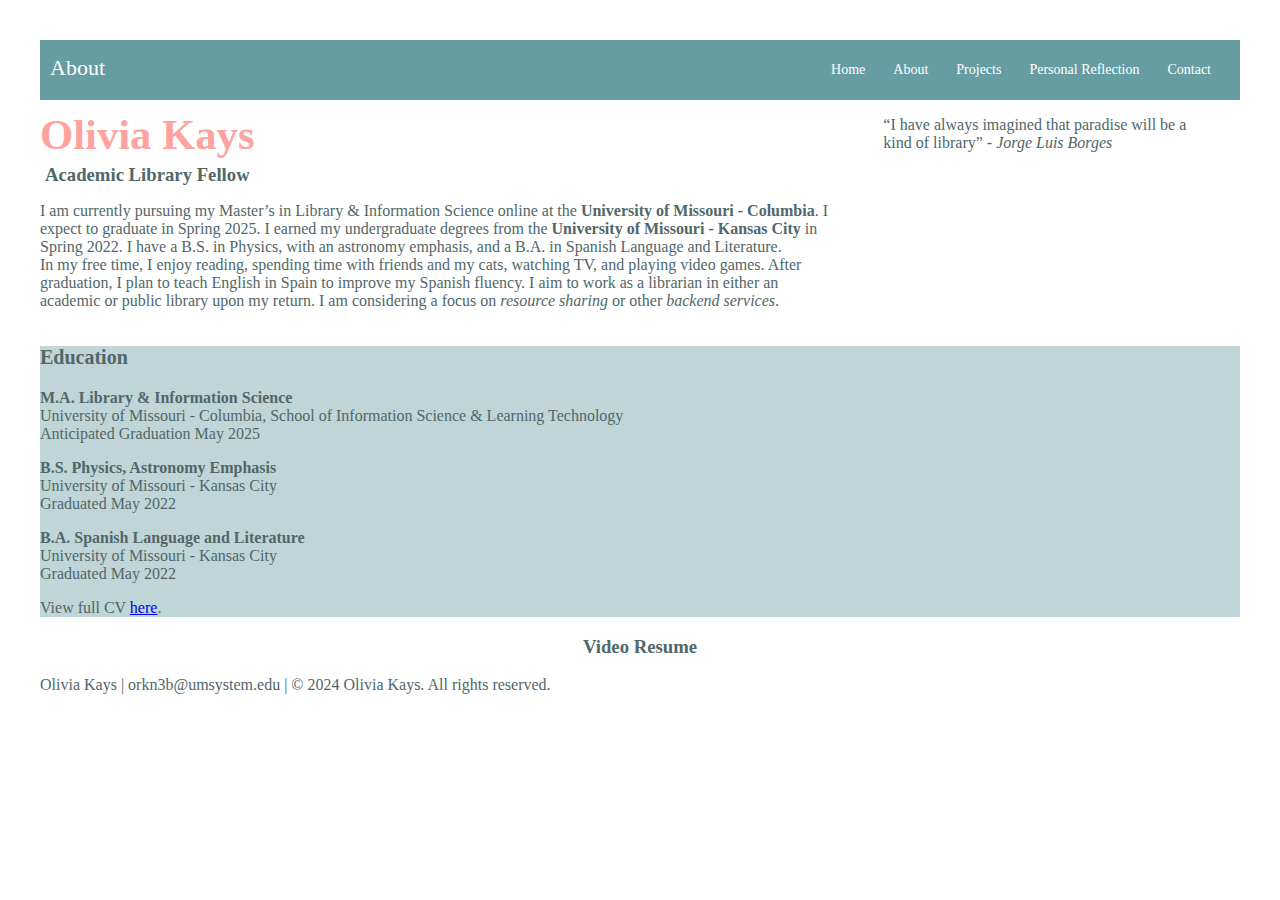
==== islt_7355/about.html @ 692208f9 "Add files via upload" ====
<!DOCTYPE html>
<html lang="en-US">
<head>
               <meta charset="utf-8">
               <title>About</title>
               <link rel="stylesheet" href="aboutstyle.css">
               <link rel="stylesheet" href="nav.css">
</head>

<!--This is the About page of my MLIS portfolio-->

<body>
    <header>
    </header>

   <nav>
    <p>About</p>
    <ul>
        <li><a href="index.html">Home</a></li>
        <li><a href="about.html">About</a></li>
        <li><a href=#project.html>Projects</a>
            <ul>
                <li><a href="project.html">Project 1</a></li>
                <li><a href=#project2.html>Project 2</a></li>
                <li><a href=#project3.html>Project 3</a></li>
                <li><a href=#project4.html>Project 4</a></li>
            </ul>
        <li><a href="reflection.html">Personal Reflection</a></li>
        <li><a href=#contact.html>Contact</a></li>
        </li>
    </ul>
   </nav>

   <main>

    <!--Section 1 of About page-->
    <div class="box a">
    <!--Left aligned section within section 1-->
    <div class="box b">
    <h2>Olivia Kays</h2>
    <h3 style="margin: 5px">Academic Library Fellow</h3>
    <p>
        I am currently pursuing my Master’s in Library & Information Science online at the <strong>University of Missouri - Columbia</strong>. I expect to graduate in Spring 2025. I earned my undergraduate degrees from the <strong>University of Missouri - Kansas City</strong> in Spring 2022. I have a B.S. in Physics, with an astronomy emphasis, and a B.A. in Spanish Language and Literature.
        <br />
        In my free time, I enjoy reading, spending time with friends and my cats, watching TV, and playing video games. After graduation, I plan to teach English in Spain to improve my Spanish fluency. I aim to work as a librarian in either an academic or public library upon my return. I am considering a focus on <em>resource sharing</em> or other <em>backend services</em>.
    </p>
    </div>
    <!--Right aligned section within section 1-->
    <div class="box c">
        <blockquote>“I have always imagined that paradise will be a kind of library” - <em>Jorge Luis Borges</em></blockquote>
    </div>
    </div>

    <!--Section 2 of About page-->
    <div class="box d">
    <h3 style="font-size: 20px;">
        Education
    </h3>

    <p>
        <strong>M.A. Library & Information Science</strong>
        <br/>
        University of Missouri - Columbia, School of Information Science & Learning Technology
        <br/>
        Anticipated Graduation May 2025
    </p>
    <p>
        <strong>B.S. Physics, Astronomy Emphasis</strong>
        <br/>
        University of Missouri - Kansas City
        <br/>
        Graduated May 2022
    </p>
    <p>
        <strong>B.A. Spanish Language and Literature</strong>
        <br/>
        University of Missouri - Kansas City
        <br/>
        Graduated May 2022
    </p>

    <p>
        View full CV <a href="CV.pdf">here</a>.
    </p>
    </div>

    <!--Section 3 of About page. Holding place for inserting video resume-->
    <div class="box e">
        <h3 style="text-align:center;">Video Resume</h3>
    </div>

   </main>

   <footer>
        <p>Olivia Kays | orkn3b@umsystem.edu | &copy; 2024 Olivia Kays. All rights reserved.</p>
   </footer>
    
</body>
</html>
---- islt_7355/aboutstyle.css ----
h1 { color: #516769;}
h2 { color: #FFA39E; font-size: 32pt; margin-top: 10px; margin-bottom: 3px;}
h3 { color: #516769;}
p { color: #516769;}
blockquote { color: #516769;}

body{
    margin: 40px;
}

/*Outer box for section 1 of About page*/
.a{
    grid-column: col 1 / span 4;
	grid-row: row 1;
	display: grid;
    grid-gap: 10px;
	grid-template-columns: 2fr 1fr;
}

/*Left inner box for section 1 of About page*/
.b{
    grid-column: 1;
    grid-row: 1 / 2;
}

/*Right inner box for section 1 of About page*/
.c{
    grid-column: 2;
    grid-row: 1;
}

/*Section 2 of About page*/
.d{
    background-color: #BFD5D7;
    color: #516769;
}
---- islt_7355/nav.css ----
{
    margin: 0px;
    padding: 0px;
}

/* Settings for navigation bar background */
nav {
    width: 100%;
    height: 60px;
    background-color: #669DA3;
}

/* Settings for page name in navigation bar */
nav p {
    color: #ffffff;
    font-size: 22px;
    float: left;
    margin-top: 15px;
    margin-bottom: 10px;
    padding-left: 10px;
}

/* Settings for outermost unordered list in navigation bar */
nav ul {
    display: flex;
    flex-direction: row;
    list-style-type: none;
    justify-content: flex-end;
    padding: 20px 15px 15px 15px;
}

/* Settings for tier 1 list items */
nav ul li {
    list-style-type: none;
    padding: 15 px;
}

/* Settings for tier 1 list links */
nav ul li a {
    color: #ffffff;
    font-size: 14px;
    padding: 22px 14px;
    text-decoration: none;
}

/* Hover highlight for tier 1 list links */
nav ul li a:hover {
    color: #ffe09e;
}

/* Settings for nested unordere list in navigation bar */
nav ul li ul {
    display: none;
    position: absolute;
    background-color: #669DA3;
    padding: 5px;
    border-radius: 0px 0px 4px 4px;
}

/* Settings for nested unordered list to display on hover */
nav ul li:hover ul {
    display: block;
}

/* Settings for 2nd tier list */
nav ul li ul li {
    border-radius: 4px;
    text-align: center;
}

/* Settings for 2nd tier list links */
nav ul li ul li a {
    padding: 8px 14px;
}

/* Hover highlight for 2nd tier list links */
nav ul li ul li a:hover {
    color: #ffe09e;
}
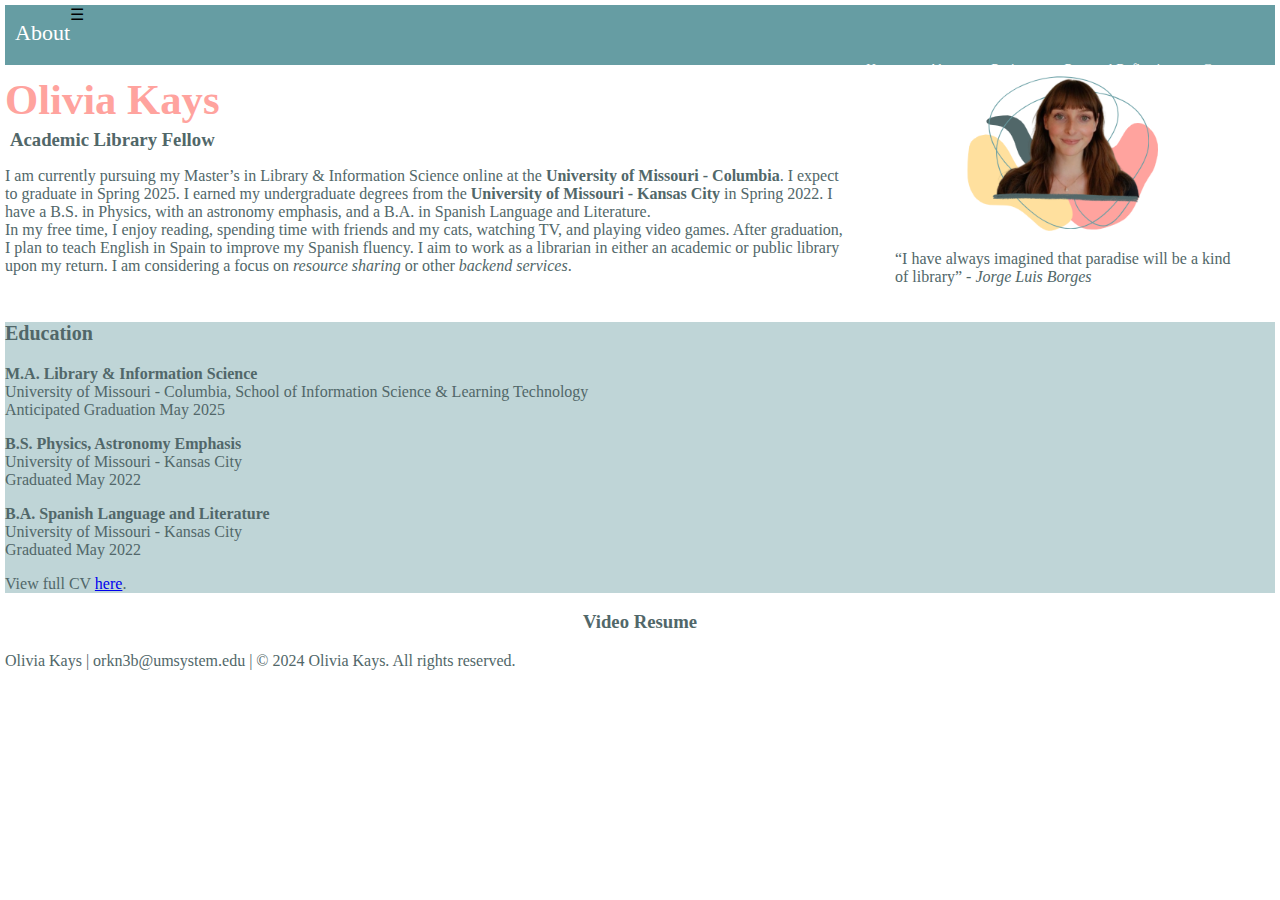
==== commit 138239d3: "Add files via upload" ====
--- a/islt_7355/about.html
+++ b/islt_7355/about.html
@@ -15,11 +15,12 @@
 
    <nav>
     <p>About</p>
+    <label id="hamburger">&#9776;</label>
     <ul>
         <li><a href="index.html">Home</a></li>
         <li><a href="about.html">About</a></li>
         <li><a href=#project.html>Projects</a>
-            <ul>
+            <ul id="mobileHide">
                 <li><a href="project.html">Project 1</a></li>
                 <li><a href=#project2.html>Project 2</a></li>
                 <li><a href=#project3.html>Project 3</a></li>
@@ -27,7 +28,6 @@
             </ul>
         <li><a href="reflection.html">Personal Reflection</a></li>
         <li><a href=#contact.html>Contact</a></li>
-        </li>
     </ul>
    </nav>
 
@@ -47,6 +47,8 @@
     </div>
     <!--Right aligned section within section 1-->
     <div class="box c">
+        <img src="ImgWithGraphics.png" alt="Profile image with organic shapes" style="display: block; margin-left: auto; margin-right: auto; width: 50%;">
+        <!--Profile image with graphics centered using inline CSS-->
         <blockquote>“I have always imagined that paradise will be a kind of library” - <em>Jorge Luis Borges</em></blockquote>
     </div>
     </div>
--- a/islt_7355/aboutstyle.css
+++ b/islt_7355/aboutstyle.css
@@ -5,7 +5,7 @@
 blockquote { color: #516769;}
 
 body{
-    margin: 40px;
+    margin: 5px;
 }
 
 /*Outer box for section 1 of About page*/
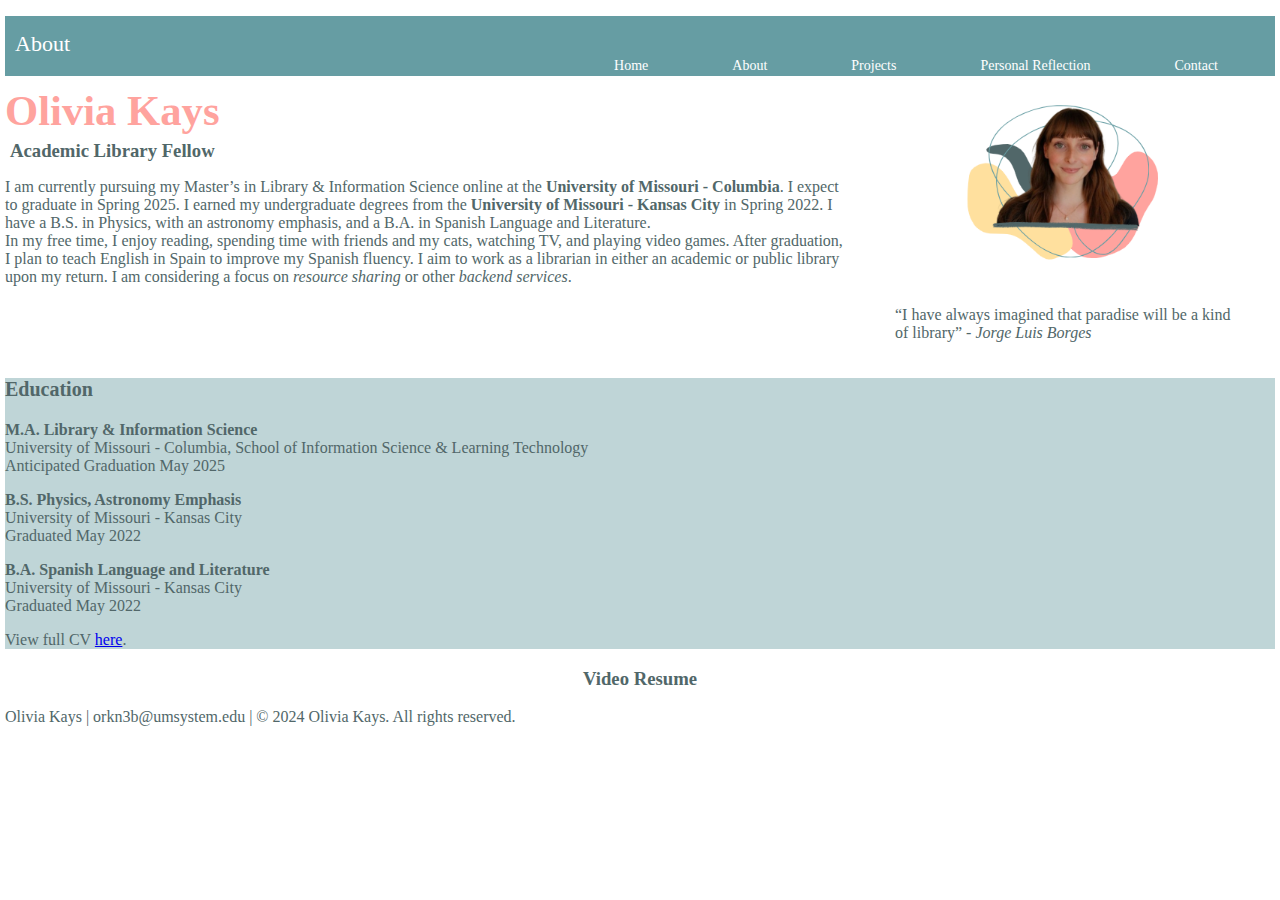
==== commit 7f610898: "Add files via upload" ====
--- a/islt_7355/about.html
+++ b/islt_7355/about.html
@@ -47,8 +47,10 @@
     </div>
     <!--Right aligned section within section 1-->
     <div class="box c">
-        <img src="ImgWithGraphics.png" alt="Profile image with organic shapes" style="display: block; margin-left: auto; margin-right: auto; width: 50%;">
+        <img src="ImgWithGraphics.png" alt="Profile image with organic shapes" style="width: 50%; position: relative; top: 50%; left: 50%; transform: translate(-50%, -50%);">
         <!--Profile image with graphics centered using inline CSS-->
+    </div>
+    <div class="box cb">
         <blockquote>“I have always imagined that paradise will be a kind of library” - <em>Jorge Luis Borges</em></blockquote>
     </div>
     </div>
--- a/islt_7355/aboutstyle.css
+++ b/islt_7355/aboutstyle.css
@@ -10,17 +10,18 @@
 
 /*Outer box for section 1 of About page*/
 .a{
-    grid-column: col 1 / span 4;
-	grid-row: row 1;
+    grid-column: col 1 / span 2;
+	grid-row: row 1 / span 2;
 	display: grid;
     grid-gap: 10px;
 	grid-template-columns: 2fr 1fr;
+    grid-template-rows: 3fr 1fr;
 }
 
 /*Left inner box for section 1 of About page*/
 .b{
     grid-column: 1;
-    grid-row: 1 / 2;
+    grid-row: 1 / span 2;
 }
 
 /*Right inner box for section 1 of About page*/
@@ -29,8 +30,21 @@
     grid-row: 1;
 }
 
+.cb {
+    grid-column: 2;
+    grid-row: 2;
+}
+
 /*Section 2 of About page*/
 .d{
     background-color: #BFD5D7;
     color: #516769;
 }
+
+@media only screen and (max-width: 640px) {
+    h1 { color: #516769; font-size: 22pt;}
+    h2 { color: #FFA39E; font-size: 20pt; margin-top: 10px; margin-bottom: 3px;}
+    h3 { color: #516769; font-size: 14pt;}
+    p { color: #516769; font-size: 12pt;}
+    blockquote { color: #516769; font-size: 10pt;}
+}
--- a/islt_7355/nav.css
+++ b/islt_7355/nav.css
@@ -1,6 +1,5 @@
-{
-    margin: 0px;
-    padding: 0px;
+#hamburger {
+    display: none;
 }
 
 /* Settings for navigation bar background */
@@ -32,14 +31,14 @@
 /* Settings for tier 1 list items */
 nav ul li {
     list-style-type: none;
-    padding: 15 px;
+    padding: 20px;
 }
 
 /* Settings for tier 1 list links */
 nav ul li a {
     color: #ffffff;
     font-size: 14px;
-    padding: 22px 14px;
+    padding: 24px 22px;
     text-decoration: none;
 }
 
@@ -48,7 +47,7 @@
     color: #ffe09e;
 }
 
-/* Settings for nested unordere list in navigation bar */
+/* Settings for nested unordered list in navigation bar */
 nav ul li ul {
     display: none;
     position: absolute;
@@ -76,4 +75,49 @@
 /* Hover highlight for 2nd tier list links */
 nav ul li ul li a:hover {
     color: #ffe09e;
+}
+
+@media only screen and (max-width: 640px) {
+	#hamburger {
+		display: block;
+        padding-left: 20px;
+        padding-right: 20px;
+        width: 26px;
+        float: right;
+        font-size: 2em;
+        background-color: #669DA3;
+        color: white;
+	}
+	nav ul, nav:active ul {
+		display: none;
+		position: absolute;
+		padding: 20px 20px 20px 0px;
+		top: 20px;
+			}
+	nav:hover ul {
+		display: block;
+	}
+    	nav:hover #mobileHide {
+		display: none;
+	}
+	nav li {
+		text-align: center;
+		padding: 0;
+		margin: 0;
+	}
+    nav>ul li {
+    text-align: left;
+    font-weight: bold;
+    float: left;
+}
+nav a {
+    text-decoration: none;
+    display: inline-block;
+    border-top: none;
+    border-bottom: none;
+    padding: 15px 0px 15px 35px;
+    width: 240px;
+    margin-bottom: 2px;
+    background-color: #669DA3;
+}
 }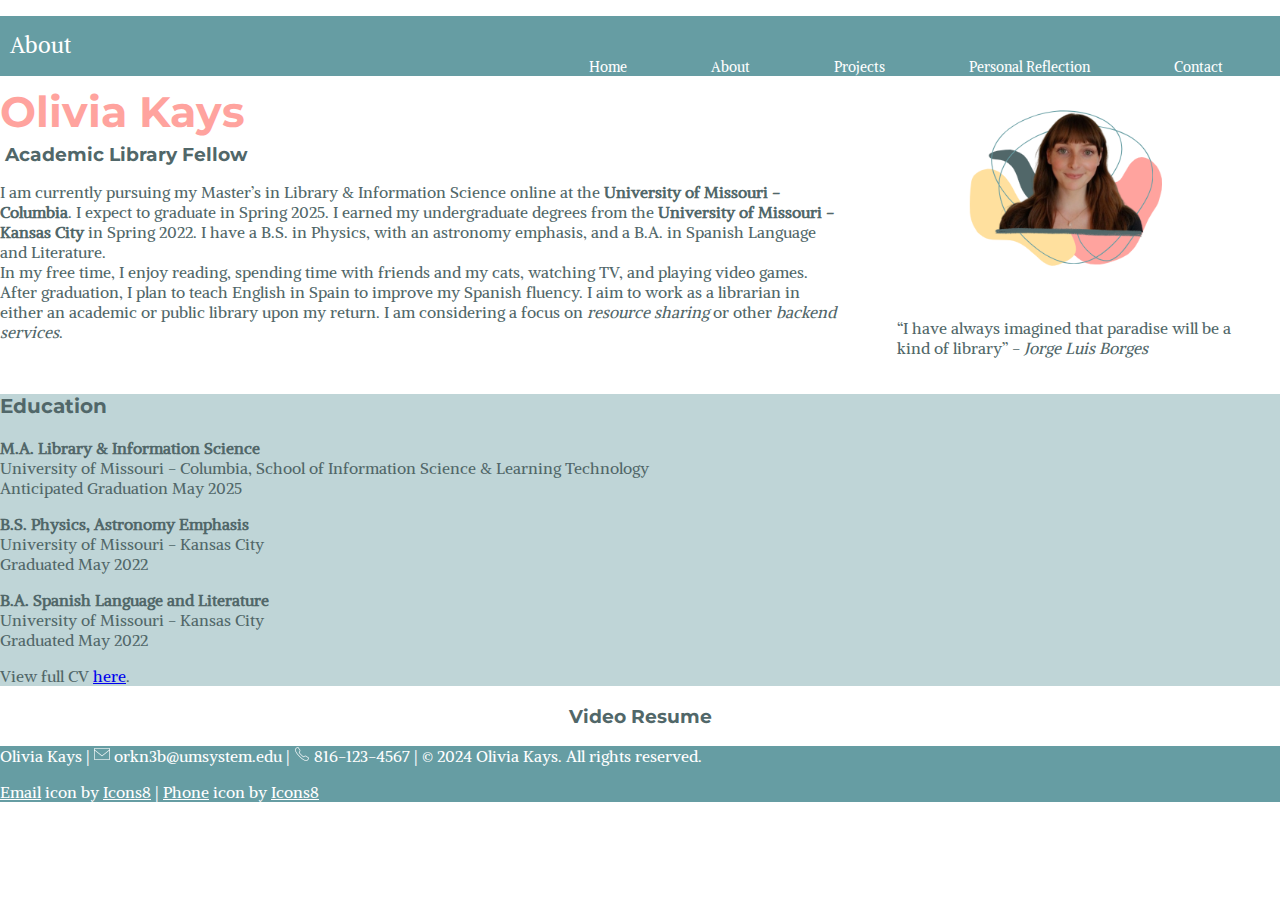
==== commit 3044cc23: "Add files via upload" ====
--- a/islt_7355/about.html
+++ b/islt_7355/about.html
@@ -2,6 +2,7 @@
 <html lang="en-US">
 <head>
                <meta charset="utf-8">
+               <link rel="shortcut icon" type="image/x-icon" href="favicon.ico">
                <title>About</title>
                <link rel="stylesheet" href="aboutstyle.css">
                <link rel="stylesheet" href="nav.css">
@@ -10,9 +11,7 @@
 <!--This is the About page of my MLIS portfolio-->
 
 <body>
-    <header>
-    </header>
-
+    
    <nav>
     <p>About</p>
     <label id="hamburger">&#9776;</label>
@@ -96,7 +95,12 @@
    </main>
 
    <footer>
-        <p>Olivia Kays | orkn3b@umsystem.edu | &copy; 2024 Olivia Kays. All rights reserved.</p>
+        <p>Olivia Kays | <img src="icons8-email-16.png" alt="Email"> orkn3b@umsystem.edu | <img src="icons8-phone-16.png" alt="Phone"> 816-123-4567 | &copy; 2024 Olivia Kays. All rights reserved.</p>
+        
+        <p><a target="_blank" href="https://icons8.com/icon/12580/email">Email</a> icon by <a target="_blank" href="https://icons8.com">Icons8</a> |
+        <a target="_blank" href="https://icons8.com/icon/9659/phone">Phone</a> icon by <a target="_blank" href="https://icons8.com">Icons8</a>
+        </p>
+        
    </footer>
     
 </body>
--- a/islt_7355/aboutstyle.css
+++ b/islt_7355/aboutstyle.css
@@ -1,12 +1,28 @@
-h1 { color: #516769;}
-h2 { color: #FFA39E; font-size: 32pt; margin-top: 10px; margin-bottom: 3px;}
-h3 { color: #516769;}
-p { color: #516769;}
-blockquote { color: #516769;}
+@font-face { 
 
-body{
-    margin: 5px;
+    font-family: Alike; /*this is where we give our font a name so we can use it!*/
+    
+    src: url("Alike/Alike-Regular.ttf");
+    
 }
+
+@font-face { 
+
+     font-family: Montserrat; /*this is where we give our font a name so we can use it!*/
+        
+     src: url("Montserrat/Montserrat-VariableFont_wght.ttf");
+        
+}
+
+body {
+    margin: 0;
+}
+
+h1 { color: #516769; font-family: Alike;}
+h2 { color: #FFA39E; font-size: 32pt; margin-top: 10px; margin-bottom: 3px; font-family: Montserrat;}
+h3 { color: #516769; font-family: Montserrat;}
+p { color: #516769;font-family: Alike;}
+blockquote { color: #516769; font-family: Alike;}
 
 /*Outer box for section 1 of About page*/
 .a{
@@ -41,10 +57,114 @@
     color: #516769;
 }
 
+footer {
+    background-image: url(FooterBG.png);
+    margin-bottom: 0;
+}
+
+footer p {
+    color: #ffffff;
+}
+
+footer a {
+    color: #ffffff;
+}
+
 @media only screen and (max-width: 640px) {
-    h1 { color: #516769; font-size: 22pt;}
-    h2 { color: #FFA39E; font-size: 20pt; margin-top: 10px; margin-bottom: 3px;}
-    h3 { color: #516769; font-size: 14pt;}
-    p { color: #516769; font-size: 12pt;}
-    blockquote { color: #516769; font-size: 10pt;}
+    h1 { color: #516769; font-size: 22pt; font-family: Alike;}
+    h2 { color: #FFA39E; font-size: 20pt; margin-top: 10px; margin-bottom: 3px; font-family: Montserrat;}
+    h3 { color: #516769; font-size: 14pt; font-family: Montserrat;}
+    p { color: #516769; font-size: 12pt; font-family: Alike;}
+    blockquote { color: #516769; font-size: 10pt; font-family: Alike;}
 }
+
+/*set page print settings*/
+@media print {
+    * {
+        background: transparent !important;
+        color: #000000 !important;
+    }
+
+    nav {
+        display: none;
+    }
+
+/*Outer box for section 1 of About page*/
+.a{
+    grid-column: col 1;
+	grid-row: row 1 / span 2;
+	display: grid;
+    grid-gap: 10px;
+    grid-template-columns: 1fr;
+    grid-template-rows: 3fr 1fr;
+}
+
+/*center name*/
+.a h2 {
+    text-align: center;
+    font-size: 18pt;
+}
+
+/*center job title*/
+.a h3 {
+    text-align: center;
+    font-size: 16pt;
+}
+
+/*justify paragraphs*/
+.a p {
+    text-align: justify;
+    font-size: 12pt;
+}
+
+/*Left inner box for section 1 of About page*/
+.b{
+    grid-column: 2;
+    grid-row: 1;
+}
+
+/*Hide image on About page for print version*/
+.c{
+    display: none;
+}
+
+/*Block quote*/
+.cb {
+    grid-column: 2;
+    grid-row: 2;
+}
+
+/*Section 2 of About page*/
+.d {
+    text-align: center;
+}
+
+.d h3 {
+    font-size: 16pt;
+}
+
+.d p {
+    font-size: 12pt;
+}
+
+/*Hide video on About page for print version*/
+.e {
+    display: none;
+}
+
+footer {
+    position: absolute;
+    bottom: 0;
+}
+
+/*display link text*/
+    a[href^="http:"]::after {
+        content: "[" attr(href)"]";
+        color: blue;
+    }
+}
+
+/*set page print margins*/
+@page {
+    margin: 1in;
+}
--- a/islt_7355/nav.css
+++ b/islt_7355/nav.css
@@ -1,3 +1,19 @@
+@font-face { 
+
+    font-family: Alike; /*this is where we give our font a name so we can use it!*/
+    
+    src: url("Alike/Alike-Regular.ttf");
+    
+}
+
+@font-face { 
+
+     font-family: Montserrat; /*this is where we give our font a name so we can use it!*/
+        
+     src: url("Montserrat/Montserrat-VariableFont_wght.ttf");
+        
+}
+
 #hamburger {
     display: none;
 }
@@ -7,6 +23,8 @@
     width: 100%;
     height: 60px;
     background-color: #669DA3;
+    z-index: 999999;
+    font-family: Alike;
 }
 
 /* Settings for page name in navigation bar */
@@ -59,6 +77,7 @@
 /* Settings for nested unordered list to display on hover */
 nav ul li:hover ul {
     display: block;
+    z-index: 999999;
 }
 
 /* Settings for 2nd tier list */
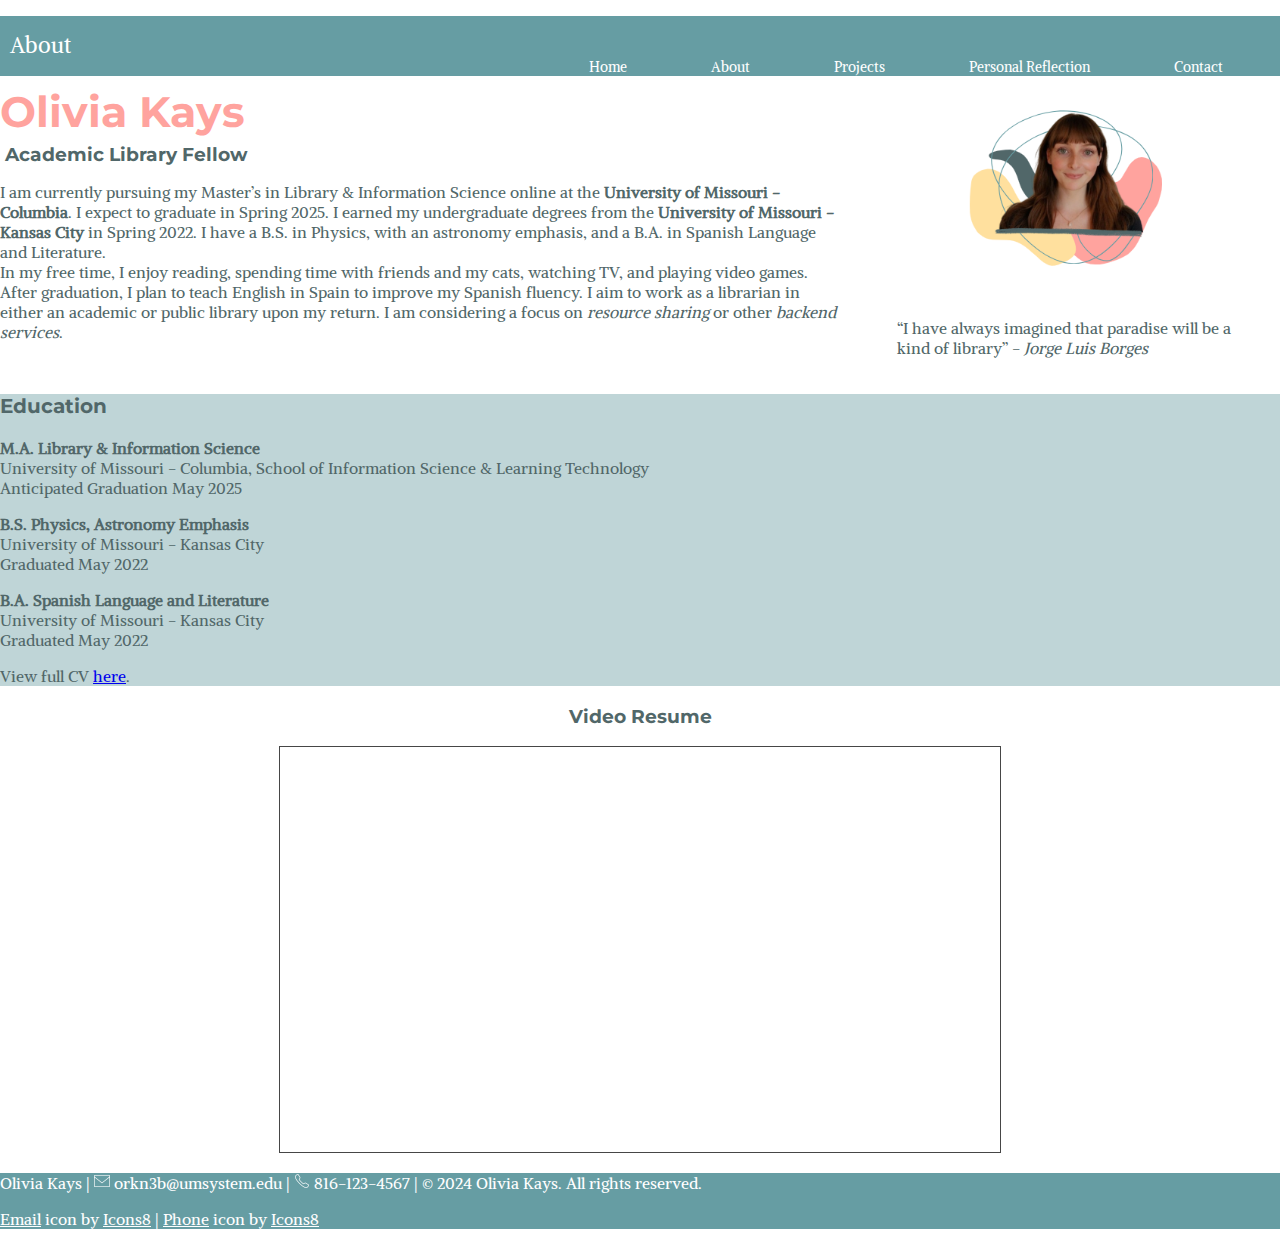
==== commit d015b36a: "Add files via upload" ====
--- a/islt_7355/about.html
+++ b/islt_7355/about.html
@@ -90,12 +90,19 @@
     <!--Section 3 of About page. Holding place for inserting video resume-->
     <div class="box e">
         <h3 style="text-align:center;">Video Resume</h3>
+        <iframe class="eb" src="https://umsystem.hosted.panopto.com/Panopto/Pages/Embed.aspx?id=760f385c-12bc-4c2a-938b-b18a0180f457&autoplay=false&offerviewer=true&showtitle=true&showbrand=true&captions=false&start=0&interactivity=all" height="405" width="720" style= "position: relative; left: 50%; transform: translateX(-50%); border: 1px solid #464646;" allowfullscreen allow="autoplay" aria-label="Panopto Embedded Video Player" aria-description="Video Resume" ></iframe>
     </div>
 
    </main>
 
    <footer>
-        <p>Olivia Kays | <img src="icons8-email-16.png" alt="Email"> orkn3b@umsystem.edu | <img src="icons8-phone-16.png" alt="Phone"> 816-123-4567 | &copy; 2024 Olivia Kays. All rights reserved.</p>
+    <p>Olivia Kays | 
+        <img class="icon" src="icons8-email-16.png" alt="Email">
+        <img class="iconbig" src="icons8-email-50.png" alt="Email"> 
+        orkn3b@umsystem.edu | 
+        <img class="icon" src="icons8-phone-16.png" alt="Phone">
+        <img class="iconbig" src="icons8-phone-50.png" alt="Phone"> 
+        816-123-4567 | &copy; 2024 Olivia Kays. All rights reserved.</p>
         
         <p><a target="_blank" href="https://icons8.com/icon/12580/email">Email</a> icon by <a target="_blank" href="https://icons8.com">Icons8</a> |
         <a target="_blank" href="https://icons8.com/icon/9659/phone">Phone</a> icon by <a target="_blank" href="https://icons8.com">Icons8</a>
--- a/islt_7355/aboutstyle.css
+++ b/islt_7355/aboutstyle.css
@@ -70,12 +70,38 @@
     color: #ffffff;
 }
 
+/*small icon settings*/
+.icon {
+    width: 16px;
+    height: 16px;
+}
+
+/*big icon settings*/
+.iconbig {
+    position: absolute;
+    width: 0px;
+    -webkit-transition:width 0.3s linear 0s;
+    transition:width 0.3s linear 0s;
+    z-index:10;
+    transform: translateY(-20px);
+}
+
+/*display big icon on hover*/
+.icon:hover + .iconbig{
+    width: 20px;
+}
+
 @media only screen and (max-width: 640px) {
     h1 { color: #516769; font-size: 22pt; font-family: Alike;}
     h2 { color: #FFA39E; font-size: 20pt; margin-top: 10px; margin-bottom: 3px; font-family: Montserrat;}
     h3 { color: #516769; font-size: 14pt; font-family: Montserrat;}
     p { color: #516769; font-size: 12pt; font-family: Alike;}
     blockquote { color: #516769; font-size: 10pt; font-family: Alike;}
+
+    .eb {
+        height: 50%;
+        width: 100%;
+    }
 }
 
 /*set page print settings*/
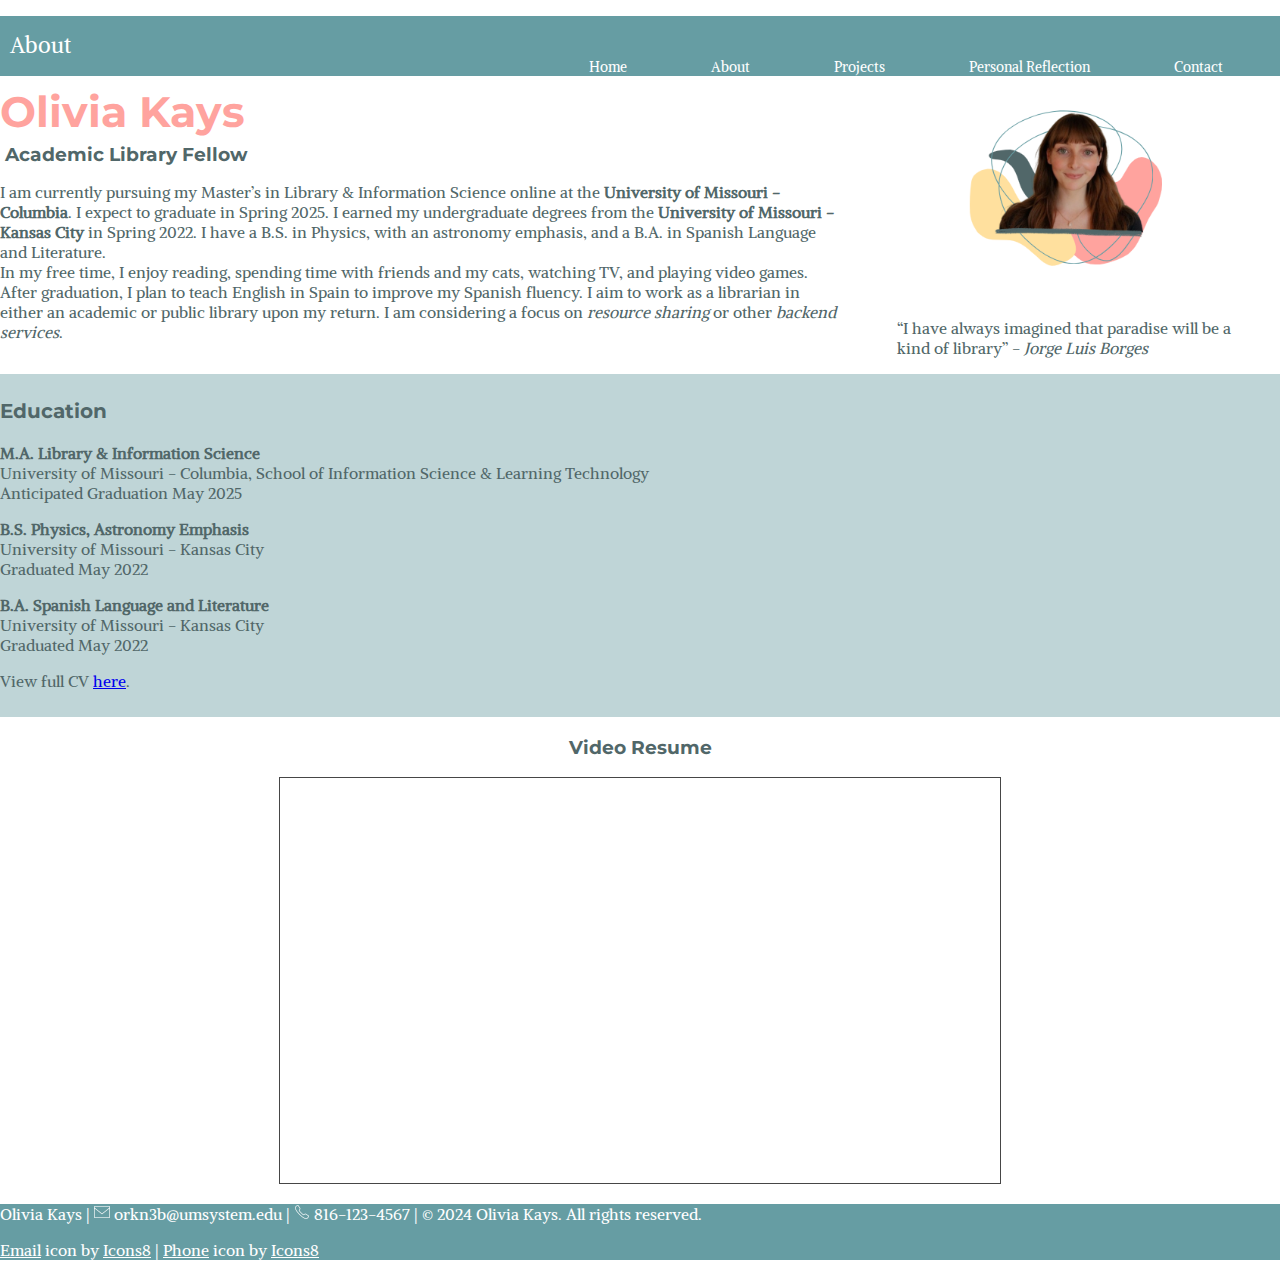
==== commit 25d89cc7: "Add files via upload" ====
--- a/islt_7355/about.html
+++ b/islt_7355/about.html
@@ -10,26 +10,28 @@
 
 <!--This is the About page of my MLIS portfolio-->
 
+<header>
+    <nav>
+        <p>About</p>
+        <label id="hamburger">&#9776;</label>
+        <ul>
+            <li><a href="index.html">Home</a></li>
+            <li><a href="about.html">About</a></li>
+            <li><a href=#project.html>Projects</a>
+                <ul id="mobileHide">
+                    <li><a href="project.html">Project 1</a></li>
+                    <li><a href="project2.html">Project 2</a></li>
+                    <li><a href="project3.html">Project 3</a></li>
+                    <li><a href="project4.html">Project 4</a></li>
+                </ul>
+            <li><a href="reflection.html">Personal Reflection</a></li>
+            <li><a href="contact.html">Contact</a></li>
+        </ul>
+       </nav>
+</header>
+
 <body>
     
-   <nav>
-    <p>About</p>
-    <label id="hamburger">&#9776;</label>
-    <ul>
-        <li><a href="index.html">Home</a></li>
-        <li><a href="about.html">About</a></li>
-        <li><a href=#project.html>Projects</a>
-            <ul id="mobileHide">
-                <li><a href="project.html">Project 1</a></li>
-                <li><a href=#project2.html>Project 2</a></li>
-                <li><a href=#project3.html>Project 3</a></li>
-                <li><a href=#project4.html>Project 4</a></li>
-            </ul>
-        <li><a href="reflection.html">Personal Reflection</a></li>
-        <li><a href=#contact.html>Contact</a></li>
-    </ul>
-   </nav>
-
    <main>
 
     <!--Section 1 of About page-->
--- a/islt_7355/aboutstyle.css
+++ b/islt_7355/aboutstyle.css
@@ -13,6 +13,7 @@
      src: url("Montserrat/Montserrat-VariableFont_wght.ttf");
         
 }
+
 
 body {
     margin: 0;
@@ -55,6 +56,8 @@
 .d{
     background-color: #BFD5D7;
     color: #516769;
+    padding-top: 5px;
+    padding-bottom: 10px;
 }
 
 footer {
--- a/islt_7355/nav.css
+++ b/islt_7355/nav.css
@@ -115,6 +115,7 @@
 			}
 	nav:hover ul {
 		display: block;
+        z-index: 9999;
 	}
     	nav:hover #mobileHide {
 		display: none;
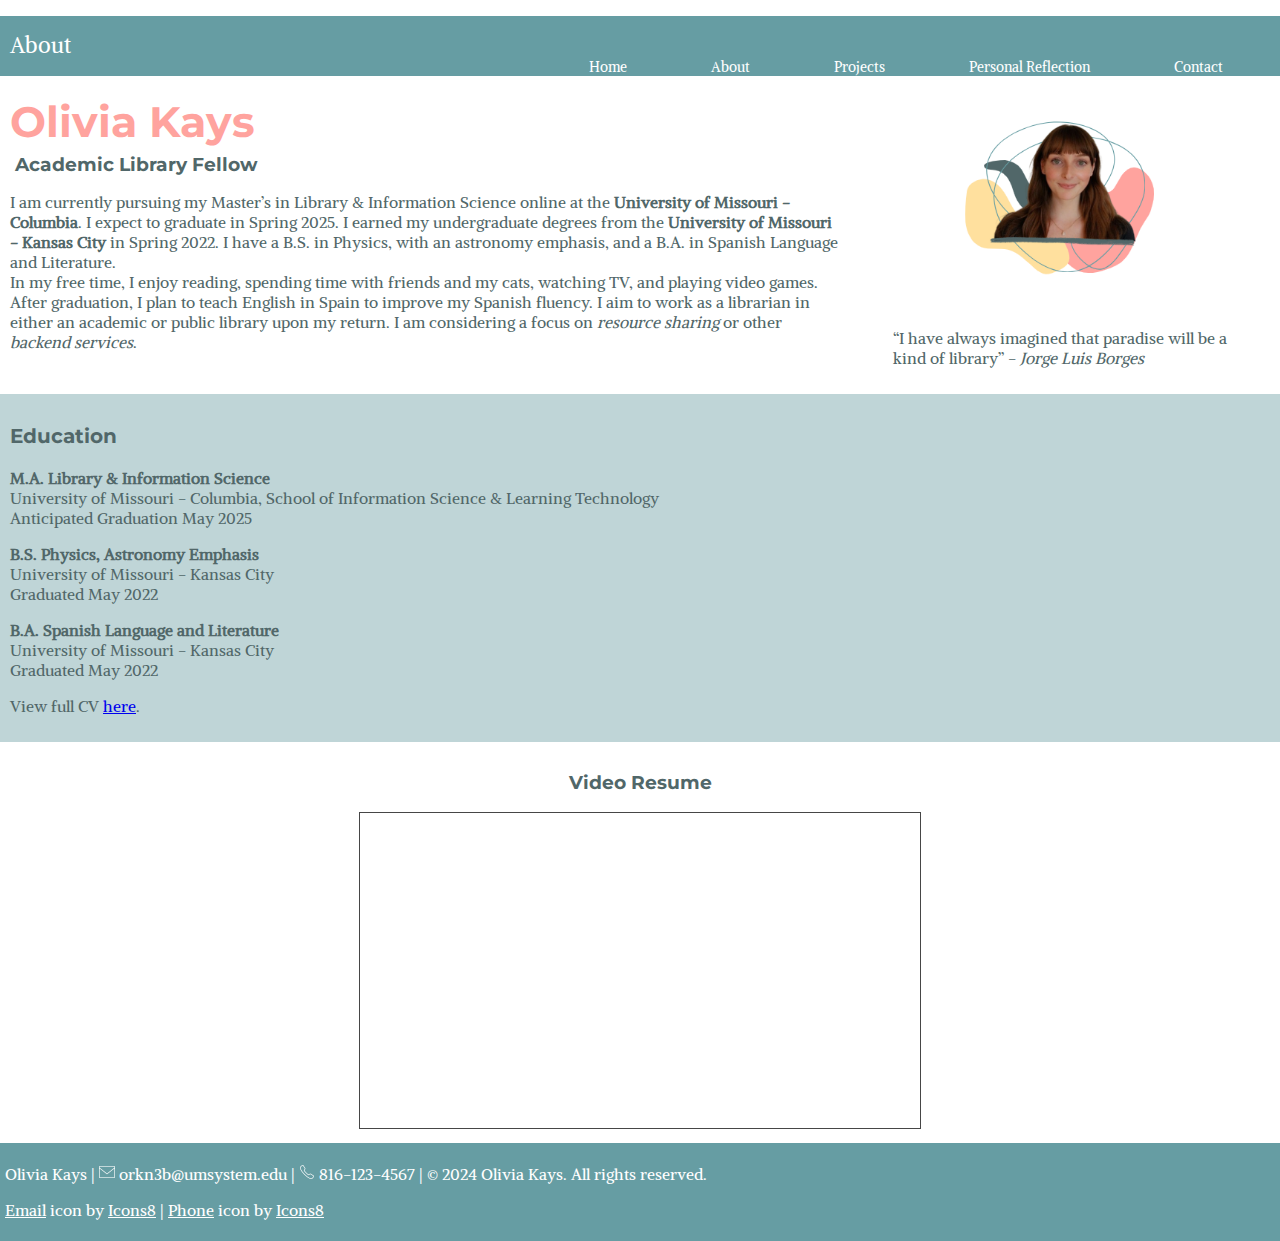
==== commit cf7127d2: "Add files via upload" ====
--- a/islt_7355/about.html
+++ b/islt_7355/about.html
@@ -92,7 +92,8 @@
     <!--Section 3 of About page. Holding place for inserting video resume-->
     <div class="box e">
         <h3 style="text-align:center;">Video Resume</h3>
-        <iframe class="eb" src="https://umsystem.hosted.panopto.com/Panopto/Pages/Embed.aspx?id=760f385c-12bc-4c2a-938b-b18a0180f457&autoplay=false&offerviewer=true&showtitle=true&showbrand=true&captions=false&start=0&interactivity=all" height="405" width="720" style= "position: relative; left: 50%; transform: translateX(-50%); border: 1px solid #464646;" allowfullscreen allow="autoplay" aria-label="Panopto Embedded Video Player" aria-description="Video Resume" ></iframe>
+        <!--<iframe class="eb" src="https://umsystem.hosted.panopto.com/Panopto/Pages/Embed.aspx?id=760f385c-12bc-4c2a-938b-b18a0180f457&autoplay=false&offerviewer=true&showtitle=true&showbrand=true&captions=false&start=0&interactivity=all" height="405" width="720" style= "position: relative; left: 50%; transform: translateX(-50%); border: 1px solid #464646;" allowfullscreen allow="autoplay" aria-label="Panopto Embedded Video Player" aria-description="Video Resume" ></iframe>-->
+        <iframe width="560" height="315" style= "position: relative; left: 50%; transform: translateX(-50%); border: 1px solid #464646;" src="https://www.youtube.com/embed/HqtJPtoz7ys?si=YUO_oi_4UsIsbZgB" title="YouTube video player" frameborder="0" allow="accelerometer; autoplay; clipboard-write; encrypted-media; gyroscope; picture-in-picture; web-share" referrerpolicy="strict-origin-when-cross-origin" allowfullscreen></iframe>
     </div>
 
    </main>
--- a/islt_7355/aboutstyle.css
+++ b/islt_7355/aboutstyle.css
@@ -14,6 +14,12 @@
         
 }
 
+header{
+    position: sticky;
+    top: 0;
+    width: 100%;
+    z-index: 999;
+}
 
 body {
     margin: 0;
@@ -33,6 +39,7 @@
     grid-gap: 10px;
 	grid-template-columns: 2fr 1fr;
     grid-template-rows: 3fr 1fr;
+    padding: 10px;
 }
 
 /*Left inner box for section 1 of About page*/
@@ -56,13 +63,20 @@
 .d{
     background-color: #BFD5D7;
     color: #516769;
-    padding-top: 5px;
-    padding-bottom: 10px;
+    padding: 10px;
+}
+
+/*Section 3 of About page*/
+.e{
+    padding: 10px;
 }
 
 footer {
     background-image: url(FooterBG.png);
-    margin-bottom: 0;
+    left: 0;
+    bottom: 0;
+    width: 100%;
+    padding: 5px;
 }
 
 footer p {
